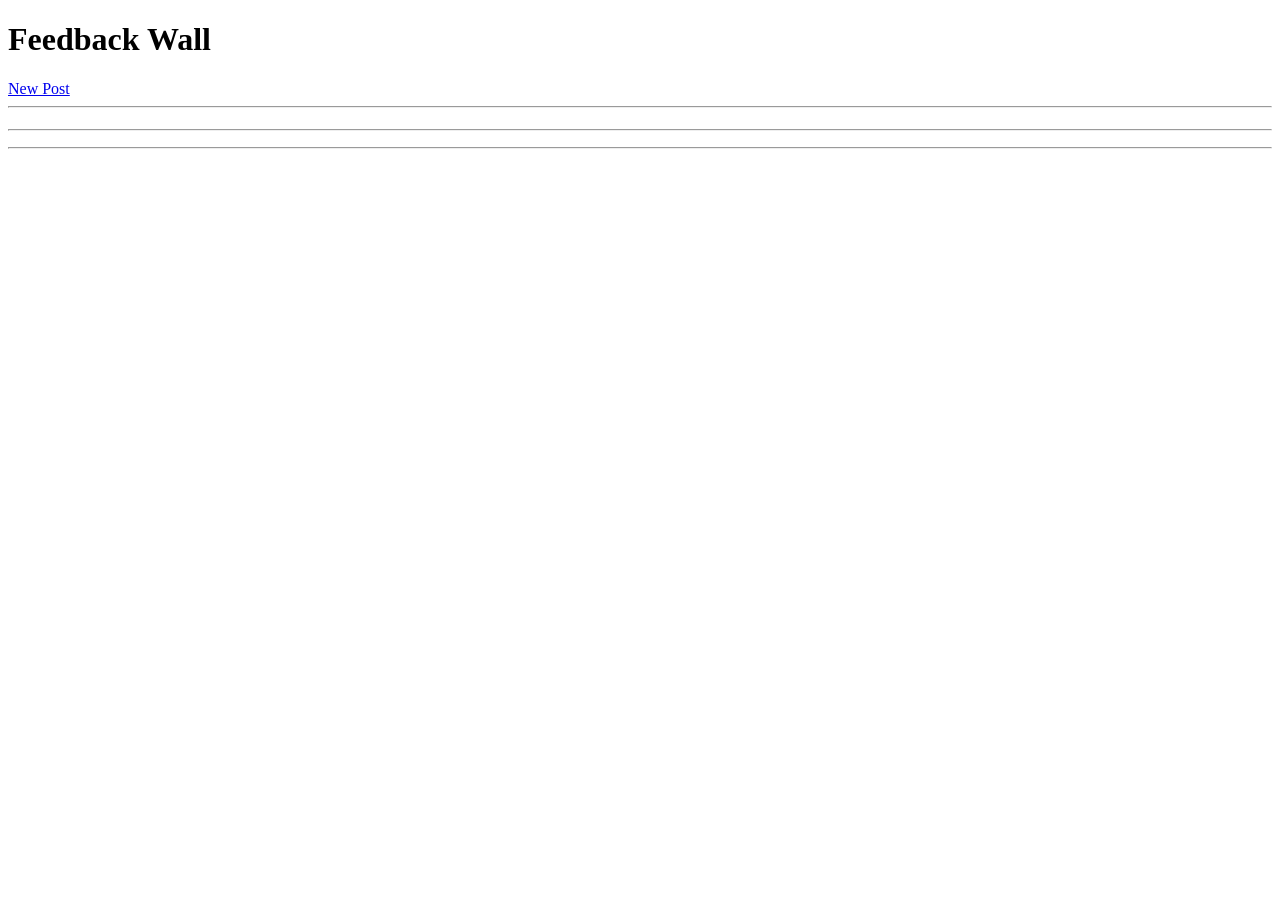
==== src/main/resources/templates/index.html @ 30e9cc33 "feat: Added frontend resources - Created Thymeleaf templates for post listing, viewing, and CRUD ope" ====
<!doctype html>
<html xmlns:th="http://www.thymeleaf.org" lang="en">
<head>
    <meta charset="UTF-8">
    <meta name="viewport" content="width=device-width, initial-scale=1">
    <title>Feedback Wall</title>
    <link rel="stylesheet" th:href="@{/css/main.css}">
</head>
<body>
    <main>
		<div>
			<h1>Feedback Wall</h1>
			<div id="new-post">
				<a href="/new">New Post</a>
			</div>
		</div>
        <hr/>
        <div th:each="post : ${posts}" class="post-card">
            <a th:href="@{/{id}(id=${post.id})}">
					<h1 th:text="${post.title}"></h1>
					<hr/>
					<p th:text="${post.createdAt}"></p>
					<hr/>
					<div>
						<span th:text="${post.views}"></span>
						<span th:text="${post.likeCount}"></span>
						<span th:text="${post.dislikeCount}"></span>
					</div>
			</a>
        </div>
    </main>
</body>
</html>
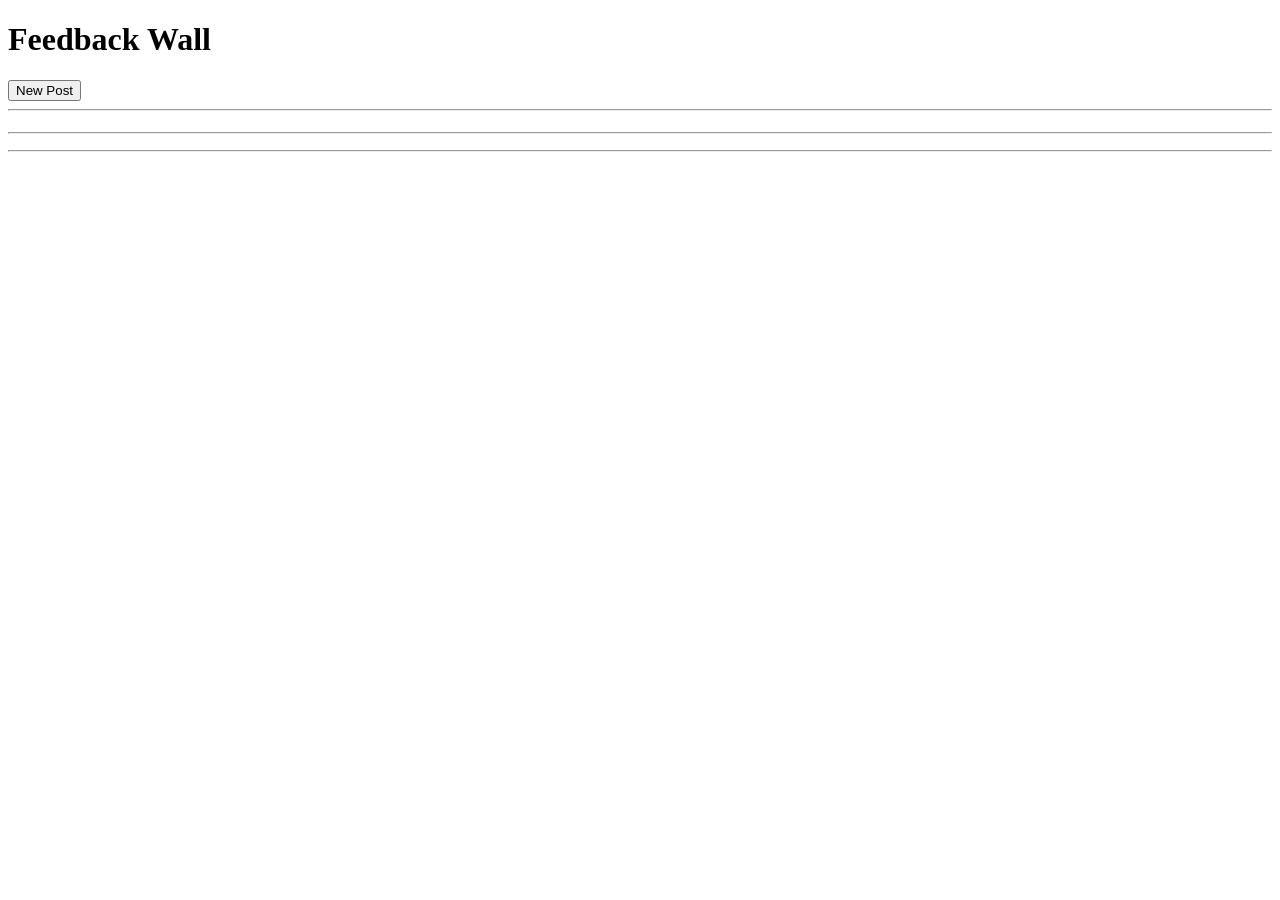
==== commit 3040ee21: "feat: enhance post management, synchronization, and UI (finish) - Implement PostRequest record for p" ====
--- a/src/main/resources/templates/index.html
+++ b/src/main/resources/templates/index.html
@@ -8,26 +8,30 @@
 </head>
 <body>
     <main>
-		<div>
+		<div id="title">
 			<h1>Feedback Wall</h1>
 			<div id="new-post">
-				<a href="/new">New Post</a>
+				<a href="/new">
+					<button class="btn">New Post</button>
+				</a>
 			</div>
 		</div>
         <hr/>
-        <div th:each="post : ${posts}" class="post-card">
-            <a th:href="@{/{id}(id=${post.id})}">
+        <div class="container">
+			<div th:each="post : ${posts}" class="post-card">
+				<a th:href="@{/{id}(id=${post.id})}">
 					<h1 th:text="${post.title}"></h1>
 					<hr/>
 					<p th:text="${post.createdAt}"></p>
 					<hr/>
-					<div>
+					<div class="small-container">
 						<span th:text="${post.views}"></span>
 						<span th:text="${post.likeCount}"></span>
 						<span th:text="${post.dislikeCount}"></span>
 					</div>
-			</a>
-        </div>
+				</a>
+			</div>
+		</div>
     </main>
 </body>
 </html>
